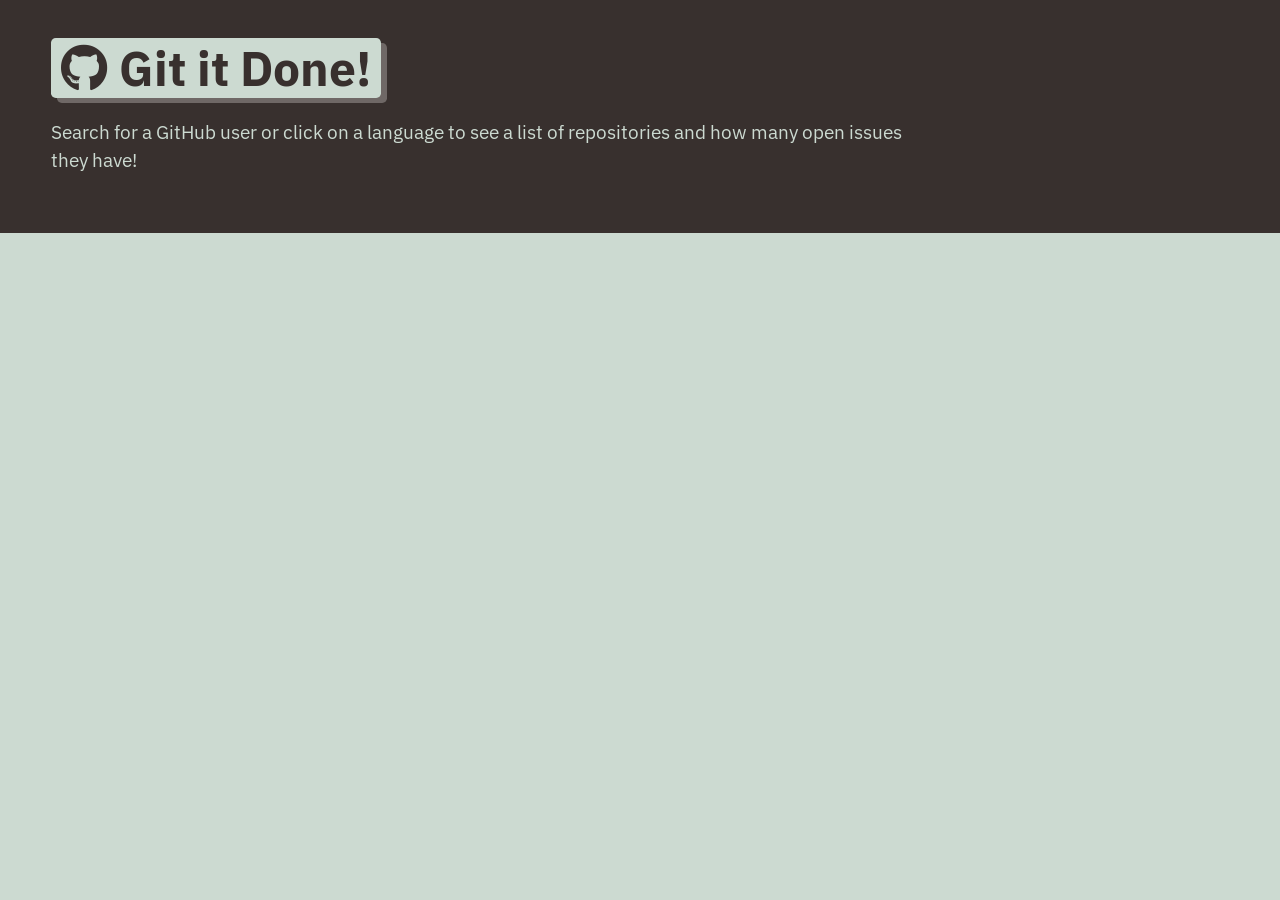
==== index.html @ 69130b0f "initial files" ====
<!DOCTYPE html>
<html lang="en">
    <head>
        <meta charset="UTF-8" />
        <meta name="viewport" content="width=device-width, initial-scale=1.0" />
        <meta http-equiv="X-UA-Compatible" content="ie=edge" />
        <link href="https://fonts.googleapis.com/css?family=IBM+Plex+Sans:400,400i,700&display=swap" rel="stylesheet" />
        <link rel="stylesheet" href="https://cdnjs.cloudflare.com/ajax/libs/font-awesome/5.11.2/css/all.min.css" />
        <link rel="stylesheet" href="./assets/css/style.css" />
        <title>Git it Done</title>
    </head>

    <body class="flex-column min-100-vh">
        <header class="hero">
            <h1 class="app-title"><i class="fab fa-github"></i> Git it Done!</h1>
            <p>
                Search for a GitHub user or click on a language to see a list of repositories and how many open issues
                they have!
            </p>
        </header>

        <main class="flex-row justify-space-between"></main>
    </body>
</html>
---- assets/css/style.css ----
:root {
    --primary: #ccdad1;
    --secondary: #9caea9;
    --tertiary: #788585;
    --light-dark: #6f6866;
    --dark: #38302e;
    --border-radius: 0.3rem;
}

* {
    box-sizing: border-box;
}

body {
    background-color: var(--primary);
    margin: 0;
    padding: 0;
    font-family: "IBM Plex Sans", sans-serif;
    color: var(--dark);
    line-height: 1.5;
    font-size: 16px;
}

h1,
h2,
h3,
h4,
h5,
h6 {
    font-weight: 700;
    margin: 0;
    color: var(--dark);
    line-height: 1.25;
}

main {
    margin: 20px auto;
    width: 94%;
}

p {
    font-size: 1.2rem;
}

.btn {
    font-size: 1.3rem;
    text-decoration: none;
    padding: 6px 5px;
    width: 100%;
    display: block;
    margin: 5px 0;
    border-radius: var(--border-radius);
    color: var(--primary);
    border: none;
    outline: none;
    background-color: var(--light-dark);
    box-shadow: 3px 3px var(--dark);
    transform: translate(-1px, -1px);
}

.btn:hover {
    color: var(--primary);
    background-color: var(--tertiary);
    transform: translate(0, 0);
    box-shadow: 2px 2px var(--dark);
}

.btn-inline {
    display: inline;
}

.btn-back {
    border-radius: var(--border-radius);
    color: var(--primary);
    border: none;
    outline: none;
    background-color: var(--light-dark);
    box-shadow: 3px 3px var(--secondary);
    transform: translate(-1px, -1px);
    display: inline-block;
    width: auto;
    margin-top: 20px;
    padding: 15px;
    text-decoration: none;
    font-size: 1.2rem;
}

.btn-back:hover {
    color: var(--primary);
    background-color: var(--tertiary);
    transform: translate(0, 0);
    box-shadow: 2px 2px var(--dark);
}

.hero {
    padding: 3% 4%;
    background-color: var(--dark);
    color: var(--primary);
}

.hero p {
    max-width: 75%;
}

.app-title {
    font-size: 3rem;
    background-color: var(--primary);
    color: var(--dark);
    padding: 0 10px;
    display: inline-block;
    border-radius: var(--border-radius);
    box-shadow: 6px 5px var(--light-dark);
}

.list-group {
    padding: 0;
    list-style: none;
}

.list-item {
    margin-bottom: 10px;
    padding: 1.5%;
    border-radius: var(--border-radius);
    background-color: var(--light-dark);
    color: var(--primary);
    text-decoration: none;
}

.list-item:hover {
    background-color: var(--dark);
}

.status-icon {
    padding: 2px 5px;
    margin: 0 5px;
    background-color: rgba(255, 255, 255, 1);
    border-radius: var(--border-radius);
}

.icon-danger {
    color: rgb(255, 70, 70);
}

.icon-success {
    color: rgb(29, 153, 255);
}

/* CARDS */
.card {
    margin: 0 0 20px 0;
    border: 3px solid var(--dark);
    border-radius: var(--border-radius);
}

.card-header {
    color: var(--primary);
    background-color: var(--dark);
    padding: 2.5%;
    border-radius: calc(0.18rem - 1px) calc(0.18rem - 1px) 0 0;
}

.card-body {
    padding: 2.5%;
}

/* FORM */
.form-label,
.form-input,
.form-textarea {
    display: block;
}

.form-label {
    font-size: 1.1rem;
    margin: 0 0 0 5px;
}

.form-input {
    width: 100%;
    padding: 3%;
    margin: 5px 0;
    font-size: 1.2rem;
    border: 2px solid var(--light-dark);
    border-radius: var(--border-radius);
}

/* HEIGHT / WIDTH UTILS */
.min-100-vh {
    min-height: 100vh;
}

.min-100-vw {
    min-width: 100vw;
}

/* FONT UTILS */
.text-uppercase {
    text-transform: uppercase;
}

/* FLEX CONTENT */
.flex-row {
    display: flex;
    flex-wrap: wrap;
}

.flex-column {
    display: flex;
    flex-direction: column;
    flex-wrap: wrap;
}

.justify-space-between {
    justify-content: space-between;
}

.justify-space-around {
    justify-content: space-around;
}

.justify-flex-start {
    justify-content: flex-start;
}

.justify-flex-end {
    justify-content: flex-end;
}

.justify-center {
    justify-content: center;
}

.align-stretch {
    align-items: stretch;
}

.align-end {
    align-items: flex-end;
}

.align-center {
    align-items: center;
}

.col-auto {
    flex-grow: 1;
}

.col-1 {
    flex: 0 0 calc(100% * 1 / 12 - 2%);
}

.col-2 {
    flex: 0 0 calc(100% * 2 / 12 - 2%);
}

.col-3 {
    flex: 0 0 calc(100% * 3 / 12 - 2%);
}

.col-4 {
    flex: 0 0 calc(100% * 4 / 12 - 2%);
}

.col-5 {
    flex: 0 0 calc(100% * 5 / 12 - 2%);
}

.col-6 {
    flex: 0 0 calc(100% * 6 / 12 - 2%);
}

.col-7 {
    flex: 0 0 calc(100% * 7 / 12 - 2%);
}

.col-8 {
    flex: 0 0 calc(100% * 8 / 12 - 2%);
}

.col-9 {
    flex: 0 0 calc(100% * 9 / 12 - 2%);
}

.col-10 {
    flex: 0 0 calc(100% * 10 / 12 - 2%);
}

.col-11 {
    flex: 0 0 calc(100% * 11 / 12 - 2%);
}

.col-12 {
    flex: 0 0 100%;
}

/* col-sm */
@media screen and (min-width: 640px) {
    .col-sm-1 {
        flex: 0 0 calc(100% * 1 / 12 - 2%);
    }

    .col-sm-2 {
        flex: 0 0 calc(100% * 2 / 12 - 2%);
    }

    .col-sm-3 {
        flex: 0 0 calc(100% * 3 / 12 - 2%);
    }

    .col-sm-4 {
        flex: 0 0 calc(100% * 4 / 12 - 2%);
    }

    .col-sm-5 {
        flex: 0 0 calc(100% * 5 / 12 - 2%);
    }

    .col-sm-6 {
        flex: 0 0 calc(100% * 6 / 12 - 2%);
    }

    .col-sm-7 {
        flex: 0 0 calc(100% * 7 / 12 - 2%);
    }

    .col-sm-8 {
        flex: 0 0 calc(100% * 8 / 12 - 2%);
    }

    .col-sm-9 {
        flex: 0 0 calc(100% * 9 / 12 - 2%);
    }

    .col-sm-10 {
        flex: 0 0 calc(100% * 10 / 12 - 2%);
    }

    .col-sm-11 {
        flex: 0 0 calc(100% * 11 / 12 - 2%);
    }

    .col-sm-12 {
        flex: 0 0 100%;
    }
}

/* col-md */
@media screen and (min-width: 768px) {
    .col-md-1 {
        flex: 0 0 calc(100% * 1 / 12 - 2%);
    }

    .col-md-2 {
        flex: 0 0 calc(100% * 2 / 12 - 2%);
    }

    .col-md-3 {
        flex: 0 0 calc(100% * 3 / 12 - 2%);
    }

    .col-md-4 {
        flex: 0 0 calc(100% * 4 / 12 - 2%);
    }

    .col-md-5 {
        flex: 0 0 calc(100% * 5 / 12 - 2%);
    }

    .col-md-6 {
        flex: 0 0 calc(100% * 6 / 12 - 2%);
    }

    .col-md-7 {
        flex: 0 0 calc(100% * 7 / 12 - 2%);
    }

    .col-md-8 {
        flex: 0 0 calc(100% * 8 / 12 - 2%);
    }

    .col-md-9 {
        flex: 0 0 calc(100% * 9 / 12 - 2%);
    }

    .col-md-10 {
        flex: 0 0 calc(100% * 10 / 12 - 2%);
    }

    .col-md-11 {
        flex: 0 0 calc(100% * 11 / 12 - 2%);
    }

    .col-md-12 {
        flex: 0 0 100%;
    }
}

/* col-lg */
@media screen and (min-width: 992px) {
    .col-lg-1 {
        flex: 0 0 calc(100% * 1 / 12 - 2%);
    }

    .col-lg-2 {
        flex: 0 0 calc(100% * 2 / 12 - 2%);
    }

    .col-lg-3 {
        flex: 0 0 calc(100% * 3 / 12 - 2%);
    }

    .col-lg-4 {
        flex: 0 0 calc(100% * 4 / 12 - 2%);
    }

    .col-lg-5 {
        flex: 0 0 calc(100% * 5 / 12 - 2%);
    }

    .col-lg-6 {
        flex: 0 0 calc(100% * 6 / 12 - 2%);
    }

    .col-lg-7 {
        flex: 0 0 calc(100% * 7 / 12 - 2%);
    }

    .col-lg-8 {
        flex: 0 0 calc(100% * 8 / 12 - 2%);
    }

    .col-lg-9 {
        flex: 0 0 calc(100% * 9 / 12 - 2%);
    }

    .col-lg-10 {
        flex: 0 0 calc(100% * 10 / 12 - 2%);
    }

    .col-lg-11 {
        flex: 0 0 calc(100% * 11 / 12 - 2%);
    }

    .col-lg-12 {
        flex: 0 0 100%;
    }
}

/* col-xl */
@media screen and (min-width: 1200px) {
    .col-xl-1 {
        flex: 0 0 calc(100% * 1 / 12 - 2%);
    }

    .col-xl-2 {
        flex: 0 0 calc(100% * 2 / 12 - 2%);
    }

    .col-xl-3 {
        flex: 0 0 calc(100% * 3 / 12 - 2%);
    }

    .col-xl-4 {
        flex: 0 0 calc(100% * 4 / 12 - 2%);
    }

    .col-xl-5 {
        flex: 0 0 calc(100% * 5 / 12 - 2%);
    }

    .col-xl-6 {
        flex: 0 0 calc(100% * 6 / 12 - 2%);
    }

    .col-xl-7 {
        flex: 0 0 calc(100% * 7 / 12 - 2%);
    }

    .col-xl-8 {
        flex: 0 0 calc(100% * 8 / 12 - 2%);
    }

    .col-xl-9 {
        flex: 0 0 calc(100% * 9 / 12 - 2%);
    }

    .col-xl-10 {
        flex: 0 0 calc(100% * 10 / 12 - 2%);
    }

    .col-xl-11 {
        flex: 0 0 calc(100% * 11 / 12 - 2%);
    }

    .col-xl-12 {
        flex: 0 0 100%;
    }
}
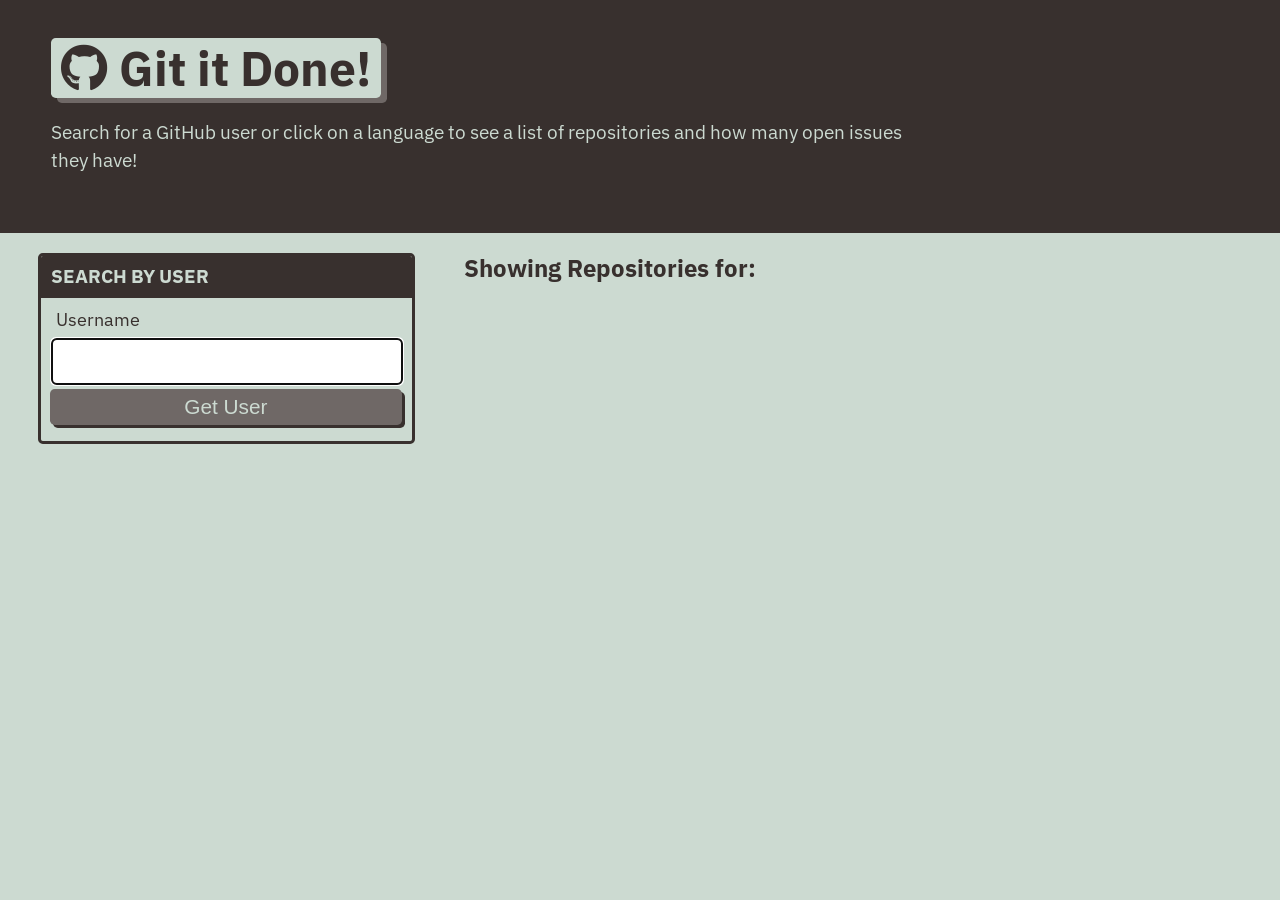
==== commit 476f4439: "error handling and displaying repos" ====
--- a/index.html
+++ b/index.html
@@ -19,6 +19,22 @@
             </p>
         </header>
 
-        <main class="flex-row justify-space-between"></main>
+        <main class="flex-row justify-space-between">
+            <div class="col-12 col-md-4">
+                <div class="card">
+                    <h3 class="card-header text-uppercase">Search By User</h3>
+                    <form id="user-form" class="card-body">
+                        <label for="username" class="form-label">Username</label>
+                        <input name="username" type="text" id="username" class="form-input" autofocus="true" />
+                        <button type="submit" class="btn">Get User</button>
+                    </form>
+                </div>
+            </div>
+            <div class="col-12 col-md-8">
+                <h2 class="subtitle">Showing Repositories for: <span id="repo-search-term"></span></h2>
+                <div id="repos-container" class="list-group"></div>
+            </div>
+        </main>
+        <script src="./assets/js/homescreen.js"></script>
     </body>
 </html>
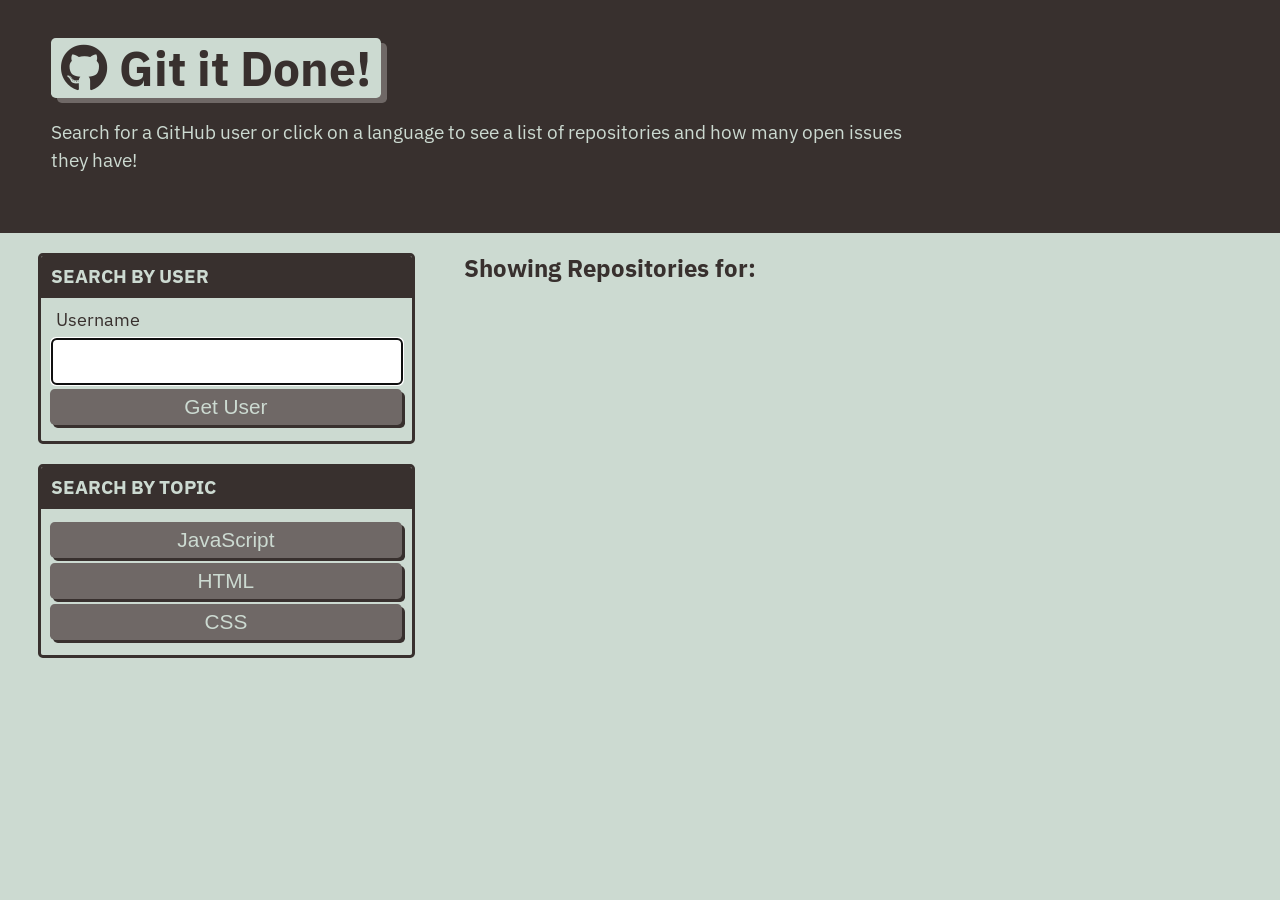
==== commit d8227001: "added language buttons" ====
--- a/index.html
+++ b/index.html
@@ -29,6 +29,14 @@
                         <button type="submit" class="btn">Get User</button>
                     </form>
                 </div>
+                <div class="card">
+                    <h3 class="card-header text-uppercase">Search By Topic</h3>
+                    <div class="card-body" id="language-buttons">
+                        <button class="btn" data-language="javascript">JavaScript</button>
+                        <button class="btn" data-language="html">HTML</button>
+                        <button class="btn" data-language="css">CSS</button>
+                    </div>
+                </div>
             </div>
             <div class="col-12 col-md-8">
                 <h2 class="subtitle">Showing Repositories for: <span id="repo-search-term"></span></h2>
